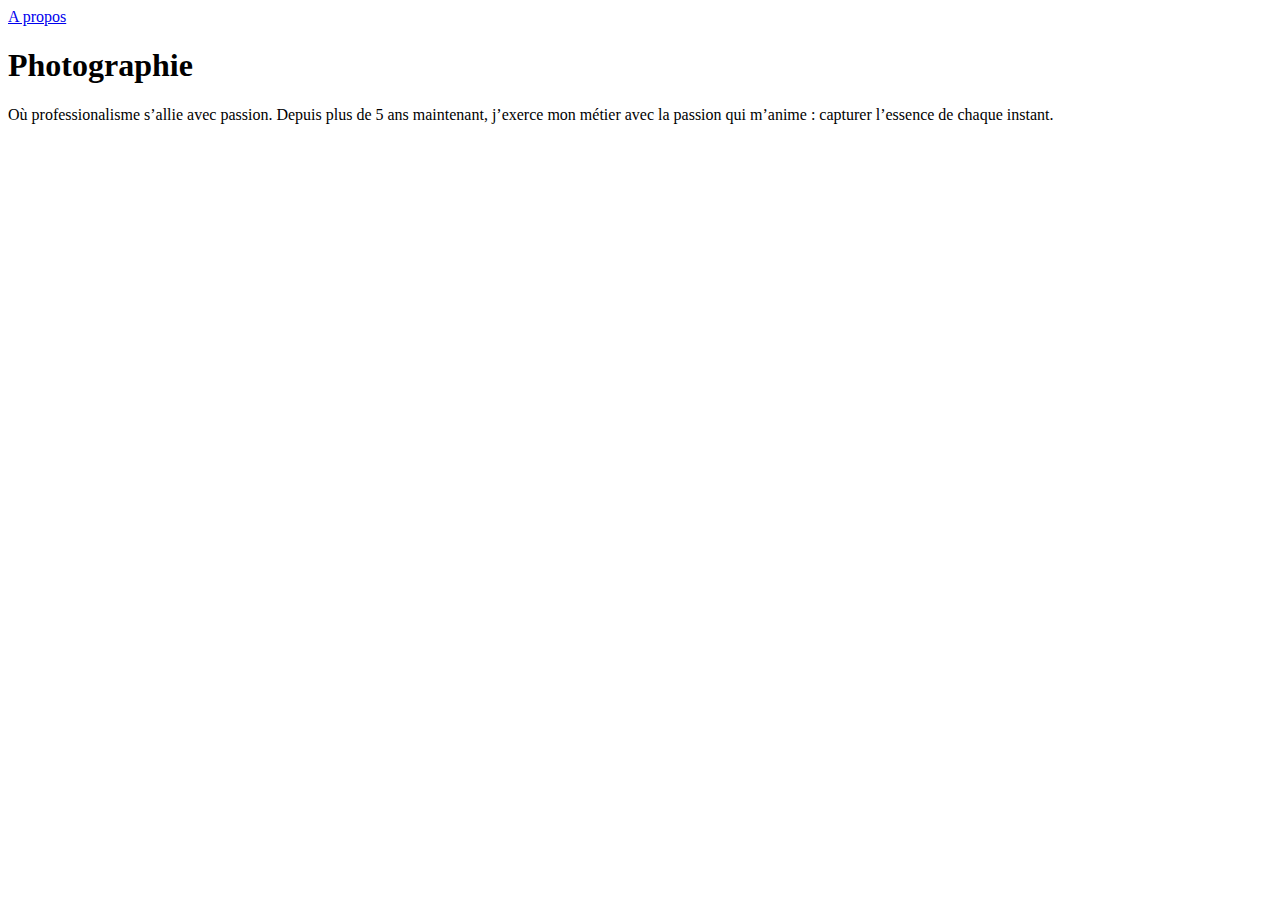
==== index.html @ 4dd6fb6d "first commit - add index and a-propos" ====
<!DOCTYPE html>
<html lang="fr">
<head>
    <meta charset="UTF-8">
    <meta name="viewport" content="width=device-width, initial-scale=1.0">
    <title>Accueil – Robbie Lens Photographie</title>
</head>
<body>
    <a href="a-propos.html">A propos</a>
    <h1>Photographie</h1>
    <p>Où professionalisme s’allie avec passion. Depuis plus de 5 ans maintenant, j’exerce mon métier avec la passion
        qui m’anime : capturer l’essence de chaque instant.</p>
</body>
</html>
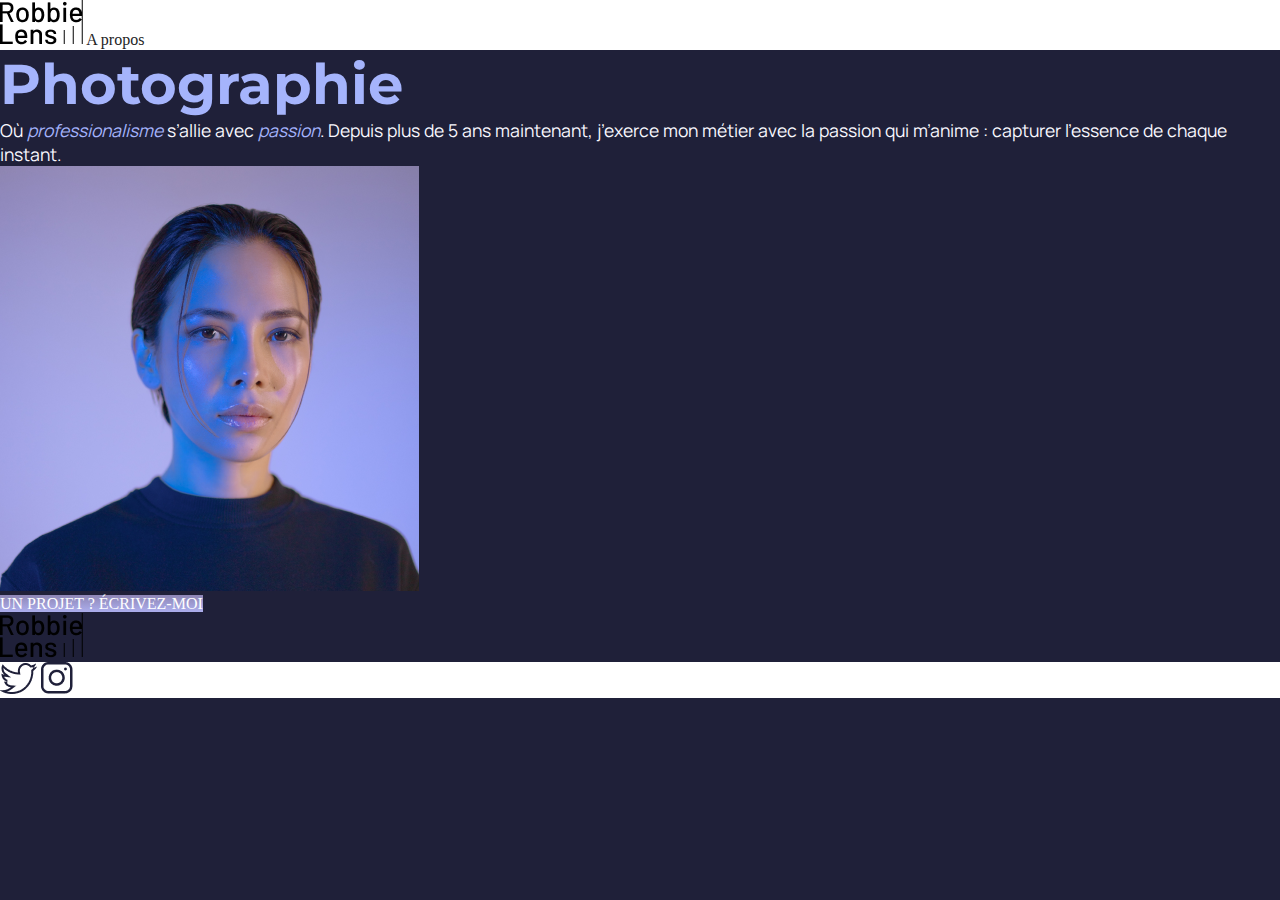
==== commit 0063b5e1: "add logo, img and color on website" ====
--- a/index.html
+++ b/index.html
@@ -1,14 +1,48 @@
 <!DOCTYPE html>
 <html lang="fr">
-<head>
-    <meta charset="UTF-8">
-    <meta name="viewport" content="width=device-width, initial-scale=1.0">
+  <head>
+    <meta charset="UTF-8" />
+    <meta name="viewport" content="width=device-width, initial-scale=1.0" />
+    <link rel="stylesheet" href="css/style.css" />
     <title>Accueil – Robbie Lens Photographie</title>
-</head>
-<body>
-    <a href="a-propos.html">A propos</a>
-    <h1>Photographie</h1>
-    <p>Où professionalisme s’allie avec passion. Depuis plus de 5 ans maintenant, j’exerce mon métier avec la passion
-        qui m’anime : capturer l’essence de chaque instant.</p>
-</body>
-</html>+  </head>
+  <body>
+    <header>
+      <nav>
+        <div class="navbar">
+          <a href="#"><img src="images/logo.png" alt="logo" /></a>
+          <a href="a-propos.html">A propos</a>
+        </div>
+      </nav>
+    </header>
+    <main>
+      <h1>Photographie</h1>
+      <p>
+        Où <em class="color--spe">professionalisme</em> s’allie avec
+        <em class="color--spe">passion</em>. Depuis plus de 5 ans maintenant,
+        j’exerce mon métier avec la passion qui m’anime : capturer l’essence de
+        chaque instant.
+      </p>
+      <img
+        src="images/robbie-lens.png"
+        alt="Portrait avec effet de la photographe Robbie Lens" />
+      <div>
+        <a href="" class="cta">UN PROJET ? ÉCRIVEZ-MOI</a>
+      </div>
+    </main>
+
+    <footer>
+      <div>
+        <img src="images/logo.png" alt="Logo Robbie Lens" />
+      </div>
+      <div class="footer-content">
+        <a href="https://twitter.com" target="_blank"
+          ><img src="images/twitter.png" alt="twitter__logo"
+        /></a>
+        <a href="https://www.instagram.com" target="_blank"
+          ><img src="images/instagram.png" alt="instagram__logo"
+        /></a>
+      </div>
+    </footer>
+  </body>
+</html>
--- a/css/style.css
+++ b/css/style.css
@@ -0,0 +1,56 @@
+@import url('https://fonts.googleapis.com/css2?family=Montserrat:ital,wght@0,100..900;1,100..900&display=swap');
+@import url('https://fonts.googleapis.com/css2?family=Manrope:wght@200..800&family=Montserrat:ital,wght@0,100..900;1,100..900&display=swap');
+
+* {
+    margin: 0;
+    padding: 0;
+    box-sizing: border-box;
+}
+
+body {
+    background-color: #1F2039;
+}
+
+a {
+    text-decoration: none;
+    color: #242424;
+}
+
+a:hover,
+a:visited,
+a:active {
+    font-family: "Manrope", sans-serif;
+}
+
+.color--spe {
+    color: #A5B4FC;
+}
+
+h1 {
+    font-size: 3.5em;
+    color: #A5B4FC;
+    font-family: "Montserrat", sans-serif;
+}
+
+p {
+    font-size: 1.1em;
+    font-family: "Manrope", sans-serif;
+}
+
+p,
+ul,
+h2 {
+    color: #F9F8FF;
+}
+
+.navbar,
+.footer-content {
+    color: #242424;
+    background-color: white;
+}
+
+.cta {
+    background: linear-gradient(#8e86b5, #acaeed);
+    color: white;
+    font-family: "Manrope"sans-serif;
+}